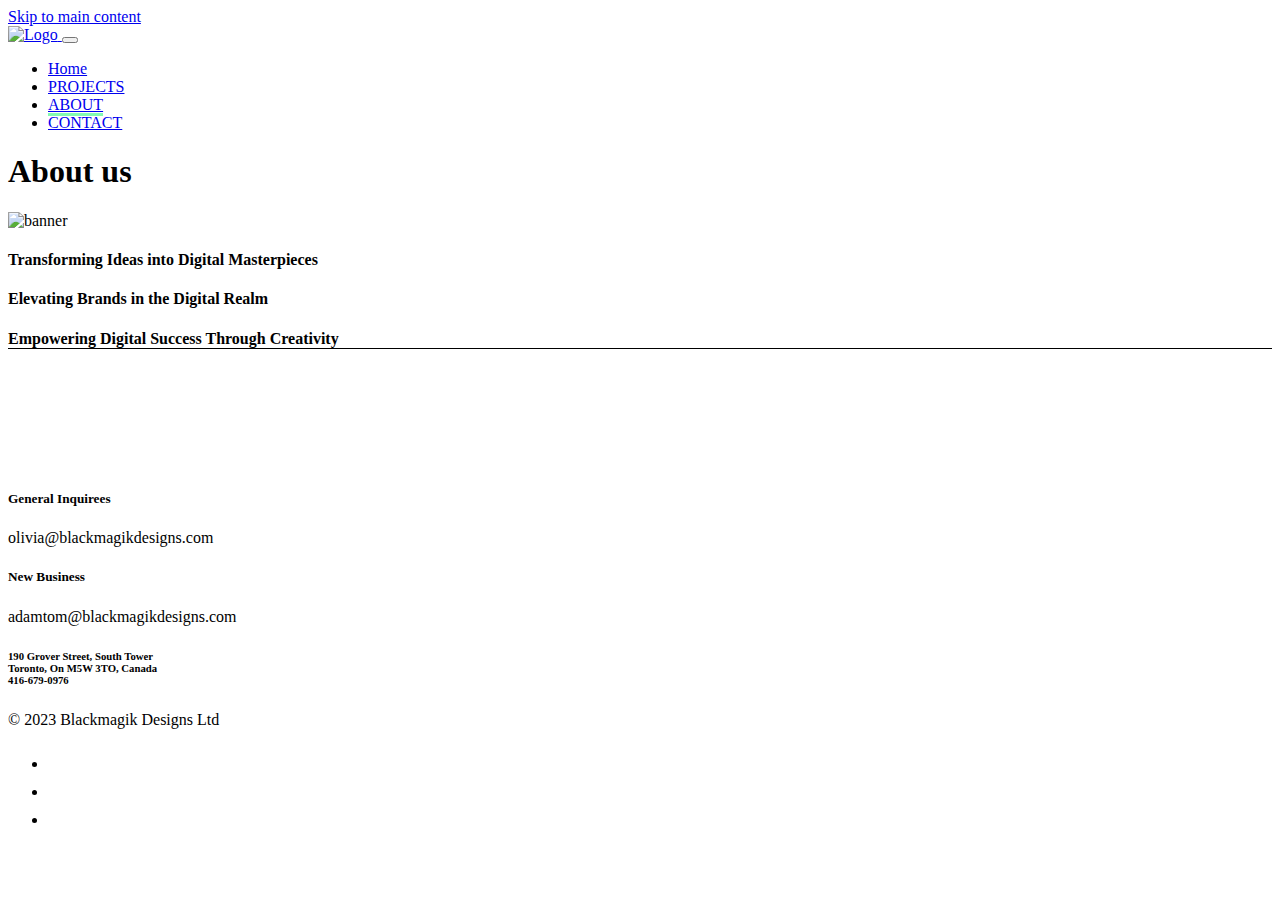
==== about.html @ b7e40ab4 "add pages" ====
<!DOCTYPE html>
<html lang="en">

<head>
    <meta charset="utf-8" />
    <meta name="viewport" content="width=device-width, initial-scale=1" />
    <title>Blackmagik</title>
    <link href="https://cdn.jsdelivr.net/npm/bootstrap@5.3.1/dist/css/bootstrap.min.css" rel="stylesheet"
        integrity="sha384-4bw+/aepP/YC94hEpVNVgiZdgIC5+VKNBQNGCHeKRQN+PtmoHDEXuppvnDJzQIu9" crossorigin="anonymous" />
    <link rel="stylesheet" href="./css/style.css" />
    <script src="https://code.jquery.com/jquery-3.6.0.min.js"></script>

</head>

<body>
    <!--skip link-->
    <a href="#content" class="skip-link visually-hidden">Skip to main content</a>

    <div class="container-fluid bg-black">
        <!--start-->
        <div class="container">
            <nav class="navbar navbar-expand-lg py-4" role="navigation" aria-label="Main navigation">
                <div class="container-fluid">
                    <a class="navbar-brand" href="./index.html">
                        <img src="./img/Logo.png" alt="Logo" width="50" height="30"
                            class="d-inline-block align-text-top" />
                    </a>
                    <button class="navbar-toggler" type="button" data-bs-toggle="collapse" data-bs-target="#navbarNav"
                        aria-controls="navbarNav" aria-expanded="false" aria-label="Toggle navigation">
                        <span class="navbar-toggler-icon"></span>
                    </button>
                    <div class="collapse navbar-collapse" id="navbarNav">
                        <ul class="navbar-nav ms-auto">
                            <li class="nav-item">
                                <a class="nav-link" aria-current="page" href="./index.html">Home</a>
                            </li>
                            <li class="nav-item">
                                <a class="nav-link" href="./project.html">PROJECTS</a>
                            </li>
                            <li class="nav-item">
                                <a class="nav-link" style="border-bottom: 3px solid #83fbb2"
                                    href="./about.html">ABOUT</a>
                            </li>
                            <li class="nav-item">
                                <a class="nav-link" href="./contact.html">CONTACT</a>
                            </li>
                        </ul>
                    </div>
                </div>
            </nav>
        </div>
        <!--end-->

        <!--start-->
        <section class="container header">
            <div class="content py-5 px-5 text-white">
                <h1 class="mb-4">About us</h1>
                <img class="img-fluid m-auto d-block" src="./img/asset.png" alt="banner" />
            </div>
        </section>
        <!--end-->

        <!--start-->
        <section id="faq" class="faq">
            <div class="container">
                <div id="accordion" class="accordion-container">
                    <h4 class="accordion-title">Transforming Ideas into Digital Masterpieces </h4>
                    <div class="accordion-content" style="display: none;">
                        <p><br>
                            At Blackmagik Designs, we blend creativity with technology to craft stunning websites,
                            engaging applications, and compelling videos. With our unwavering commitment to
                            excellence, we bring your ideas to life and help your brand shine in the digital world.
                            From captivating web experiences to intuitive app solutions and impactful videos, our
                            holistic approach ensures your vision is realized every step of the way.
                            Welcome to Blackmagik Designs, a dynamic design studio that specializes in web
                            development, app development, and video production. Our skilled team meticulously crafts
                            websites that captivate audiences, applications that elevate mobile experiences, and
                            videos that tell compelling stories. With a focus on strategic thinking and
                            problem-solving, we take a collaborative approach, ensuring your goals are met and your
                            brand identity shines through.
                        </p>
                    </div>
                    <h4 class="accordion-title">Elevating Brands in the Digital Realm </h4>
                    <div class="accordion-content" style="display: none;">
                        <p>
                            Experience the power of creativity and technology as we elevate your brand’s online
                            presence at Blackmagik Designs. With our expertise in web development, app development,
                            and video production, we deliver exceptional design solutions that captivate your
                            audience and leave a lasting impression. From visually striking websites to immersive
                            multimedia experiences, we excel in transforming your ideas into digital masterpieces.

                            Blackmagik Designs is your creative partner in the digital world, specializing in web
                            development, app development, and video production. We harness the latest technologies
                            and industry trends to craft visually striking websites, intuitive applications, and
                            impactful videos that elevate your brand. Our holistic approach, combined with strategic
                            planning, ensures your digital strategy aligns with your vision, engaging your audience
                            and leaving a lasting impact. </p>
                    </div>
                    <h4 class="accordion-title" style="border-bottom: 1px solid;                        ">
                        Empowering Digital Success Through Creativity
                    </h4>
                    <div class="accordion-content" style="display: none;">
                        <p>
                            Discover the intersection of creativity and technology at Blackmagik Designs, where we
                            empower your digital success. As a dynamic design studio, we excel in web development,
                            app development, and video production, delivering exceptional design solutions that help
                            your brand shine in the digital world. Through strategic thinking and problem-solving,
                            we create user-centric experiences that captivate audiences and communicate your message
                            effectively.

                            At Blackmagik Designs, we believe that design is more than aesthetics – it’s about
                            empowering your digital success. Our expert team specializes in web development, app
                            development, and video production, crafting user-centric experiences that captivate
                            audiences and communicate your message effectively. With a focus on strategic thinking,
                            problem-solving, and a collaborative approach, we ensure your brand identity shines
                            through every digital masterpiece we create.
                            Projects </p>
                    </div>

                </div>
            </div>
        </section>
        <!--end-->

        <!--start-->
        <section class="address container py-5">
            <div class="row">
                <div class="col-md-2 border-right">
                    <svg class="img-fluid hover-svg" version="1.1" width="150" fill="#fff" id="Layer_1"
                        xmlns="http://www.w3.org/2000/svg" xmlns:xlink="http://www.w3.org/1999/xlink" x="0px" y="0px"
                        viewBox="0 0 265.98 168.28" style="enable-background: new 0 0 265.98 168.28"
                        xml:space="preserve">
                        <g>
                            <path id="Path_2883" class="st0" d="M89.09,89.56c-3.84-2.91-8.32-4.86-13.07-5.7c6.17-1.79,11.74-5.22,16.1-9.94
		c4.72-5.44,7.13-12.5,6.72-19.69c0.07-5.85-1.45-11.61-4.42-16.66c-3.16-5.16-7.79-9.27-13.3-11.78
		c-7.12-3.12-14.85-4.6-22.62-4.32H13.27v128.82h46.75c7.87,0.23,15.68-1.38,22.82-4.69c5.86-2.77,10.78-7.18,14.17-12.7
		c3.2-5.37,4.85-11.52,4.78-17.77c0.05-5.05-1.11-10.04-3.4-14.54c-2.21-4.34-5.39-8.12-9.29-11.04" />
                            <path id="Path_2884" class="st0"
                                d="M234.47,21.48l-46.04,89.81l-46.34-89.81h-18.04V150.3h128.66V21.48H234.47z" />
                        </g>
                    </svg>
                </div>

                <div class="col-md-3 mt-3">
                    <div class="ms-5 align-middle text-white">
                        <h5>General Inquirees</h5>
                        <p>olivia@blackmagikdesigns.com</p>
                    </div>
                </div>

                <div class="col-md-3 mt-3">
                    <div class="ms-5 text-white">
                        <h5>New Business</h5>
                        <p>adamtom@blackmagikdesigns.com</p>
                    </div>
                </div>

                <div class="col-md-4 mt-3">
                    <div class="ms-5 text-white">
                        <h6>
                            190 Grover Street, South Tower <br />
                            Toronto, On M5W 3TO, Canada <br />
                            416-679-0976
                        </h6>
                    </div>
                </div>
            </div>
        </section>
        <!--end-->

        <!--start-->
        <div class="container">
            <div class="d-flex flex-column flex-sm-row justify-content-between py-4 my-4 border-top">
                <p class="text-white">© 2023 Blackmagik Designs Ltd</p>
                <ul class="list-unstyled d-flex">
                    <li class="ms-5">
                        <a class="link-body-emphasis" href="#"><svg xmlns="http://www.w3.org/2000/svg" width="24"
                                height="24" fill="#fff" class="bi bi-instagram" viewBox="0 0 16 16">
                                <path
                                    d="M8 0C5.829 0 5.556.01 4.703.048 3.85.088 3.269.222 2.76.42a3.917 3.917 0 0 0-1.417.923A3.927 3.927 0 0 0 .42 2.76C.222 3.268.087 3.85.048 4.7.01 5.555 0 5.827 0 8.001c0 2.172.01 2.444.048 3.297.04.852.174 1.433.372 1.942.205.526.478.972.923 1.417.444.445.89.719 1.416.923.51.198 1.09.333 1.942.372C5.555 15.99 5.827 16 8 16s2.444-.01 3.298-.048c.851-.04 1.434-.174 1.943-.372a3.916 3.916 0 0 0 1.416-.923c.445-.445.718-.891.923-1.417.197-.509.332-1.09.372-1.942C15.99 10.445 16 10.173 16 8s-.01-2.445-.048-3.299c-.04-.851-.175-1.433-.372-1.941a3.926 3.926 0 0 0-.923-1.417A3.911 3.911 0 0 0 13.24.42c-.51-.198-1.092-.333-1.943-.372C10.443.01 10.172 0 7.998 0h.003zm-.717 1.442h.718c2.136 0 2.389.007 3.232.046.78.035 1.204.166 1.486.275.373.145.64.319.92.599.28.28.453.546.598.92.11.281.24.705.275 1.485.039.843.047 1.096.047 3.231s-.008 2.389-.047 3.232c-.035.78-.166 1.203-.275 1.485a2.47 2.47 0 0 1-.599.919c-.28.28-.546.453-.92.598-.28.11-.704.24-1.485.276-.843.038-1.096.047-3.232.047s-2.39-.009-3.233-.047c-.78-.036-1.203-.166-1.485-.276a2.478 2.478 0 0 1-.92-.598 2.48 2.48 0 0 1-.6-.92c-.109-.281-.24-.705-.275-1.485-.038-.843-.046-1.096-.046-3.233 0-2.136.008-2.388.046-3.231.036-.78.166-1.204.276-1.486.145-.373.319-.64.599-.92.28-.28.546-.453.92-.598.282-.11.705-.24 1.485-.276.738-.034 1.024-.044 2.515-.045v.002zm4.988 1.328a.96.96 0 1 0 0 1.92.96.96 0 0 0 0-1.92zm-4.27 1.122a4.109 4.109 0 1 0 0 8.217 4.109 4.109 0 0 0 0-8.217zm0 1.441a2.667 2.667 0 1 1 0 5.334 2.667 2.667 0 0 1 0-5.334z" />
                            </svg></a>
                    </li>
                    <li class="ms-5">
                        <a class="link-body-emphasis" href="#">
                            <svg xmlns="http://www.w3.org/2000/svg" width="24" height="24" fill="#fff"
                                class="bi bi-facebook" viewBox="0 0 16 16">
                                <path
                                    d="M16 8.049c0-4.446-3.582-8.05-8-8.05C3.58 0-.002 3.603-.002 8.05c0 4.017 2.926 7.347 6.75 7.951v-5.625h-2.03V8.05H6.75V6.275c0-2.017 1.195-3.131 3.022-3.131.876 0 1.791.157 1.791.157v1.98h-1.009c-.993 0-1.303.621-1.303 1.258v1.51h2.218l-.354 2.326H9.25V16c3.824-.604 6.75-3.934 6.75-7.951z" />
                            </svg>
                        </a>
                    </li>
                    <li class="ms-5">
                        <a class="link-body-emphasis" href="#">
                            <svg xmlns="http://www.w3.org/2000/svg" width="24" height="24" fill="#fff"
                                class="bi bi-twitter" viewBox="0 0 16 16">
                                <path
                                    d="M5.026 15c6.038 0 9.341-5.003 9.341-9.334 0-.14 0-.282-.006-.422A6.685 6.685 0 0 0 16 3.542a6.658 6.658 0 0 1-1.889.518 3.301 3.301 0 0 0 1.447-1.817 6.533 6.533 0 0 1-2.087.793A3.286 3.286 0 0 0 7.875 6.03a9.325 9.325 0 0 1-6.767-3.429 3.289 3.289 0 0 0 1.018 4.382A3.323 3.323 0 0 1 .64 6.575v.045a3.288 3.288 0 0 0 2.632 3.218 3.203 3.203 0 0 1-.865.115 3.23 3.23 0 0 1-.614-.057 3.283 3.283 0 0 0 3.067 2.277A6.588 6.588 0 0 1 .78 13.58a6.32 6.32 0 0 1-.78-.045A9.344 9.344 0 0 0 5.026 15z" />
                            </svg>
                        </a>
                    </li>
                </ul>
            </div>
        </div>
        <!--end-->
    </div>

    <script src="https://cdn.jsdelivr.net/npm/bootstrap@5.3.1/dist/js/bootstrap.bundle.min.js"
        integrity="sha384-HwwvtgBNo3bZJJLYd8oVXjrBZt8cqVSpeBNS5n7C8IVInixGAoxmnlMuBnhbgrkm" crossorigin="anonymous">
    </script>
    <script src="./js/main.js"></script>
    <script type="application/ld+json">
        {
          "@context": "http://schema.org",
          "@type": "WebPage",
          "name": "Blackmagik Designs",
          "description": "Creative design agency in Ottawa",
          "url": "https://www.example.com",
          "breadcrumb": {
            "@type": "BreadcrumbList",
            "itemListElement": [{
              "@type": "ListItem",
              "position": 3,
              "item": {
                "@id": "https://www.example.com",
                "name": "About"
              }
            }]
          }
        }
      </script>
</body>

</html>
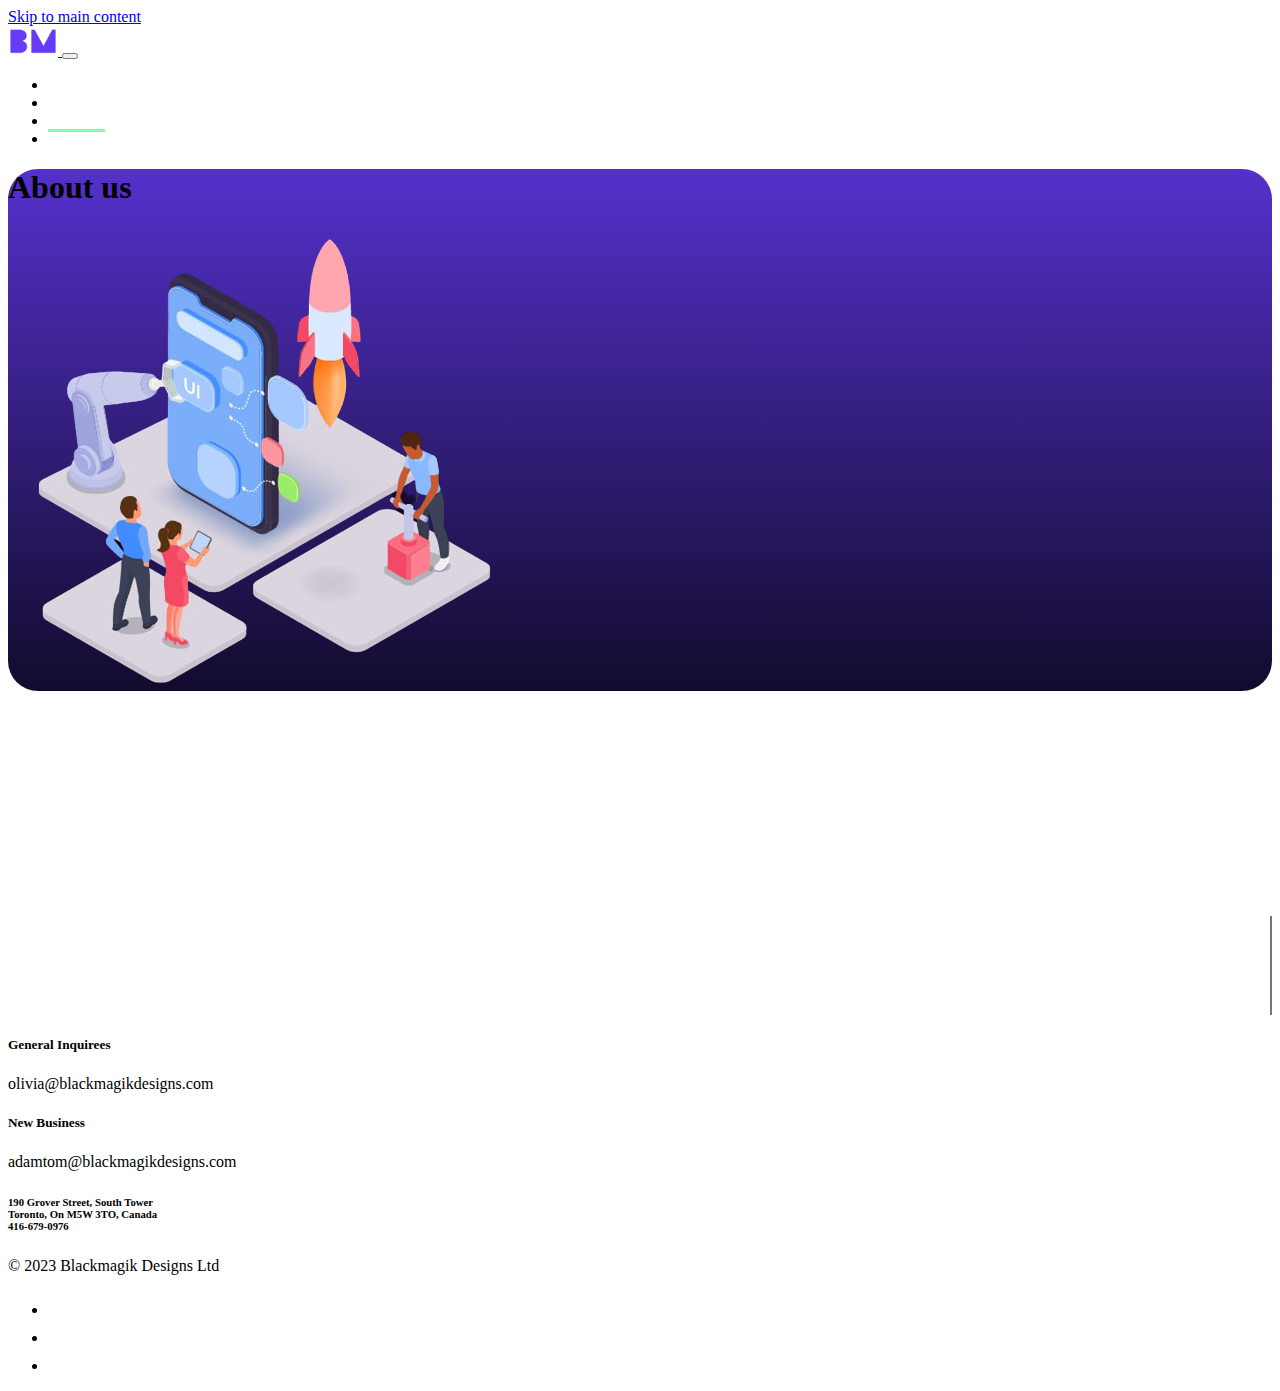
==== commit 5f44f203: "Update about.html" ====
--- a/about.html
+++ b/about.html
@@ -170,11 +170,11 @@
 
         <!--start-->
         <div class="container">
-            <div class="d-flex flex-column flex-sm-row justify-content-between py-4 my-4 border-top">
+            <div class="d-flex flex-column flex-sm-row justify-content-between py-4 mt-4 border-top">
                 <p class="text-white">© 2023 Blackmagik Designs Ltd</p>
                 <ul class="list-unstyled d-flex">
                     <li class="ms-5">
-                        <a class="link-body-emphasis" href="#"><svg xmlns="http://www.w3.org/2000/svg" width="24"
+                        <a class="link-body-emphasis" href="https://www.instagram.com/blackmagikdsgn/"><svg xmlns="http://www.w3.org/2000/svg" width="24"
                                 height="24" fill="#fff" class="bi bi-instagram" viewBox="0 0 16 16">
                                 <path
                                     d="M8 0C5.829 0 5.556.01 4.703.048 3.85.088 3.269.222 2.76.42a3.917 3.917 0 0 0-1.417.923A3.927 3.927 0 0 0 .42 2.76C.222 3.268.087 3.85.048 4.7.01 5.555 0 5.827 0 8.001c0 2.172.01 2.444.048 3.297.04.852.174 1.433.372 1.942.205.526.478.972.923 1.417.444.445.89.719 1.416.923.51.198 1.09.333 1.942.372C5.555 15.99 5.827 16 8 16s2.444-.01 3.298-.048c.851-.04 1.434-.174 1.943-.372a3.916 3.916 0 0 0 1.416-.923c.445-.445.718-.891.923-1.417.197-.509.332-1.09.372-1.942C15.99 10.445 16 10.173 16 8s-.01-2.445-.048-3.299c-.04-.851-.175-1.433-.372-1.941a3.926 3.926 0 0 0-.923-1.417A3.911 3.911 0 0 0 13.24.42c-.51-.198-1.092-.333-1.943-.372C10.443.01 10.172 0 7.998 0h.003zm-.717 1.442h.718c2.136 0 2.389.007 3.232.046.78.035 1.204.166 1.486.275.373.145.64.319.92.599.28.28.453.546.598.92.11.281.24.705.275 1.485.039.843.047 1.096.047 3.231s-.008 2.389-.047 3.232c-.035.78-.166 1.203-.275 1.485a2.47 2.47 0 0 1-.599.919c-.28.28-.546.453-.92.598-.28.11-.704.24-1.485.276-.843.038-1.096.047-3.232.047s-2.39-.009-3.233-.047c-.78-.036-1.203-.166-1.485-.276a2.478 2.478 0 0 1-.92-.598 2.48 2.48 0 0 1-.6-.92c-.109-.281-.24-.705-.275-1.485-.038-.843-.046-1.096-.046-3.233 0-2.136.008-2.388.046-3.231.036-.78.166-1.204.276-1.486.145-.373.319-.64.599-.92.28-.28.546-.453.92-.598.282-.11.705-.24 1.485-.276.738-.034 1.024-.044 2.515-.045v.002zm4.988 1.328a.96.96 0 1 0 0 1.92.96.96 0 0 0 0-1.92zm-4.27 1.122a4.109 4.109 0 1 0 0 8.217 4.109 4.109 0 0 0 0-8.217zm0 1.441a2.667 2.667 0 1 1 0 5.334 2.667 2.667 0 0 1 0-5.334z" />
@@ -190,7 +190,7 @@
                         </a>
                     </li>
                     <li class="ms-5">
-                        <a class="link-body-emphasis" href="#">
+                        <a class="link-body-emphasis" href="https://twitter.com/Blackmagikdsgn">
                             <svg xmlns="http://www.w3.org/2000/svg" width="24" height="24" fill="#fff"
                                 class="bi bi-twitter" viewBox="0 0 16 16">
                                 <path
@@ -230,4 +230,4 @@
       </script>
 </body>
 
-</html>+</html>
--- a/css/style.css
+++ b/css/style.css
@@ -0,0 +1,286 @@
+/*nav bar */
+
+.nav-item {
+    margin-right: 3rem;
+}
+
+.nav-link {
+    font-weight: bold;
+    color: #fff;
+}
+
+.nav-link:focus,
+.nav-link:hover {
+    color: #fff;
+}
+
+
+/*hero section */
+
+.hero {
+    color: #fff;
+}
+
+.hero .title {
+    margin: 0 auto;
+    display: block;
+    width: 300px;
+    margin-top: 4rem;
+}
+
+.hero .title h1 {
+    font-size: 60px;
+    font-weight: bold;
+}
+
+.hero .title p {
+    font-size: 2rem;
+    font-weight: 200;
+}
+
+.btn-group {
+    background-color: #83FBB4;
+    font-weight: bold;
+    padding: 20px 30px;
+    margin-bottom: 20px;
+    font-size: 1.5rem;
+    border-radius: 30px;
+    margin-right: 50px;
+    transition: background-color 0.3s ease;
+}
+
+.btn-group:hover {
+    background-color: rgb(0 242 99);
+}
+
+.card img {
+    height: 350px;
+    transition: transform 0.3s ease-in-out;
+}
+
+.card img:hover {
+    transform: scale(1.1);
+}
+
+.border-right {
+    border-right: 2px solid #757575;
+}
+
+
+.hover-svg {
+    transition: fill 0.3s;
+}
+
+.hover-svg:hover {
+    fill: purple;
+}
+
+
+.list-group-item {
+    background-color: transparent;
+    color: #fff;
+
+}
+
+/*project page */
+
+.header {
+    background: linear-gradient(to bottom, #5431CB, #120B2D);
+    border-radius: 30px;
+}
+
+
+.carousel-caption {
+
+    top: 1.25rem;
+    left: 15%;
+    right: unset;
+}
+
+/*contact page */
+
+.form-container {
+    width: 600px;
+    margin: 0 auto;
+    padding: 20px;
+    border-radius: 8px;
+    box-shadow: 0 2px 4px rgba(0, 0, 0, 0.1);
+}
+
+.form-input {
+    width: 100%;
+    padding: 20px;
+    margin-bottom: 25px;
+    border: 1px solid #ccc;
+    border-radius: 15px
+}
+
+.form-button {
+    background-color: #653BF5;
+    color: #ffffff;
+    padding: 10px 80px;
+    border: none;
+    border-radius: 15px;
+    font-size: 1.5rem;
+    cursor: pointer;
+}
+
+
+/*about page */
+
+.faq {
+    padding: 20px 0;
+
+}
+
+.active {
+    display: block;
+}
+
+.accordion-container {
+    border-radius: 100px;
+}
+
+.accordion-container .accordion-title {
+    position: relative;
+    margin: 10px 0;
+    padding: 1em 1em;
+    font-size: 1em;
+    border-top: 1px solid;
+    font-weight: normal;
+    color: #fff;
+    cursor: pointer;
+    margin-bottom: 1px;
+
+}
+
+.accordion-container .accordion-title:hover,
+.accordion-container .accordion-title:active,
+.accordion-container .accordion-title.open {
+    color: #fff;
+}
+
+.accordion-container .accordion-title::before {
+    content: "";
+    position: absolute;
+    top: 50%;
+    right: 25px;
+    width: 15px;
+    height: 2px;
+    -webkit-transform: rotate(90deg);
+    transform: rotate(90deg);
+    background: #fff;
+    -webkit-transition: all 0.3s ease-in-out;
+    transition: all 0.3s ease-in-out;
+}
+
+.accordion-container .accordion-title::after {
+    content: "";
+    position: absolute;
+    top: 50%;
+    right: 25px;
+    width: 15px;
+    height: 2px;
+    background: #fff;
+    -webkit-transition: all 0.2s ease-in-out;
+    transition: all 0.2s ease-in-out;
+}
+
+.accordion-container .accordion-title.open::before {
+    -webkit-transform: rotate(180deg);
+    transform: rotate(180deg);
+}
+
+.accordion-container .accordion-title.open::after {
+    opacity: 0;
+}
+
+.accordion-container .accordion-content,
+.accordion-container .active-content {
+    padding-left: 2.3125em;
+    border: 1px solid #eee;
+    border-radius: 15px;
+}
+
+.accordion-container .accordion-content p,
+.accordion-container .active-content p {
+    color: #fff;
+}
+
+.accordion-content p {
+    margin-top: 1rem;
+}
+
+
+
+
+/* media query for resposnive */
+
+
+@media (max-width: 575.98px) {
+    .btn-group {
+        margin-right: 5px;
+        margin-bottom: 20px;
+        font-size: 1rem;
+        padding: 10px 15px;
+    }
+
+}
+
+@media (max-width: 767.98px) {
+    .hover-svg {
+        width: 100px;
+    }
+
+    .card img {
+        height: 250px;
+    }
+
+    .form-container {
+        width: 450px;
+    }
+}
+
+@media (max-width: 991.98px) {
+    .navbar-nav {
+        width: 100px;
+        margin: 0 auto;
+    }
+
+    .navbar-toggler {
+        background: #d7d0d0;
+    }
+
+    .border-right {
+        border: none;
+    }
+}
+
+@media (max-width: 1399.98px) {
+    .btn-group {
+        font-size: 1.3rem;
+    }
+}
+
+@media (max-width: 1199.98px) {
+    .btn-group {
+        font-size: 1rem;
+        margin-right: 30px;
+    }
+
+}
+
+
+@media (max-width: 575.98px) {
+    .btn-group {
+        margin-right: 5px;
+        margin-bottom: 20px;
+        font-size: 1rem;
+        padding: 10px 15px;
+    }
+
+    .form-container {
+        width: 350px;
+    }
+
+}